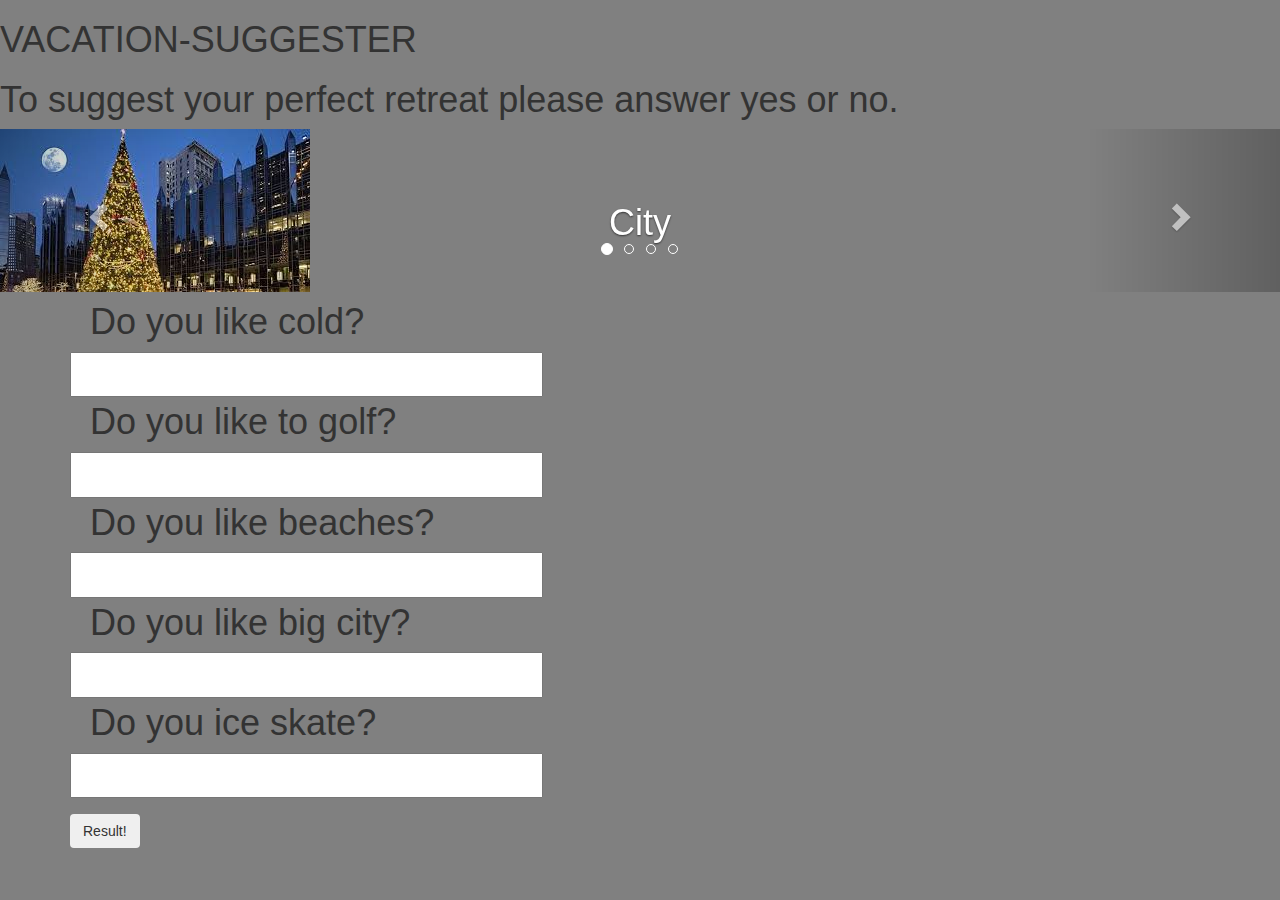
==== index.html @ 59c820a8 "fixed indent" ====
<!DOCTYPE html>
<html>
<head>
  <meta charset="utf-8">
  <link rel="stylesheet" href="https://maxcdn.bootstrapcdn.com/bootstrap/3.3.6/css/bootstrap.min.css">
  <link href="css/styles.css" rel="stylesheet">
  <script src="https://code.jquery.com/jquery-2.2.4.min.js"></script>
  <script src="https://maxcdn.bootstrapcdn.com/bootstrap/3.3.6/js/bootstrap.min.js"></script>
  <script src="js/scripts.js"></script>
  <title>VACATION-SUGGESTER</title>
</head>
<body>
  <div class="contaner">
    <H1>VACATION-SUGGESTER<H1>
      <p>To suggest your perfect retreat please answer yes or no.</p>
      <div class="contaner">
      </div>
      <div id="carousel-example-generic" class="carousel slide" data-ride="carousel">
        <ol class="carousel-indicators">
          <li data-target="#carousel-example-generic" data-slide-to="0" class="active"></li>
          <li data-target="#carousel-example-generic" data-slide-to="1"></li>
          <li data-target="#carousel-example-generic" data-slide-to="2"></li>
          <li data-target="#carousel-example-generic" data-slide-to="3"></li>
        </ol>
        <div class="carousel-inner" role="listbox">
          <div class="item active">
            <img src="img/city.jpg" alt="pictures">
            <div class="carousel-caption">
              City
            </div>
          </div>
          <div class="item">
            <img src="img/cold.jpg" alt="russ" class="img-responsive img-rounded">
            <div class="carousel-caption">
              Cold
            </div>
          </div>
          <div class="item">
            <img src="img/golf.jpg" alt="russ" class="img-responsive img-rounded">
            <div class="carousel-caption">
              golfS
            </div>
          </div>
          <div class="item">
            <img src="img/beach.jpg" alt="russ" class="img-responsive img-rounded">
            <div class="carousel-caption">
              Beach
            </div>
          </div>
          <a class="left carousel-control" href="#carousel-example-generic" role="button" data-slide="prev">
            <span class="glyphicon glyphicon-chevron-left" aria-hidden="true"></span>
            <span class="sr-only">Previous</span>
          </a>
          <a class="right carousel-control" href="#carousel-example-generic" role="button" data-slide="next">
            <span class="glyphicon glyphicon-chevron-right" aria-hidden="true"></span>
            <span class="sr-only">Next</span>
          </a>
        </div>
      </div>
      <div class="container">
        <div class="radio">
          <form class="radio">
            <div class="radio">
              <label for="">Do you like cold?</label>
              <input id="person1" class="radio" type="text">
            </div>
            <div class="radio">
              <label for="person2">Do you like to golf?</label>
              <input id="person2" class="radio" type="text">
            </div>
            <div class="radio">
              <label for="animal">Do you like beaches?</label>
              <input id="animal" class="radio" type="text">
            </div>
            <div class="radio">
              <label for="exclamation">Do you like big city?</label>
              <input id="exclamation" class="radio" type="text">
            </div>
            <div class="radio">
              <label for="verb">Do you ice skate?</label>
              <input id="verb" class="radio" type="text">
            </div>



          </form>
          <button type="submit" class="btn">Result!</button>
        </div>



      </body>
      </html>
---- css/styles.css ----
body {
    background-color: grey;
}

body {
	cursor: cell;
}
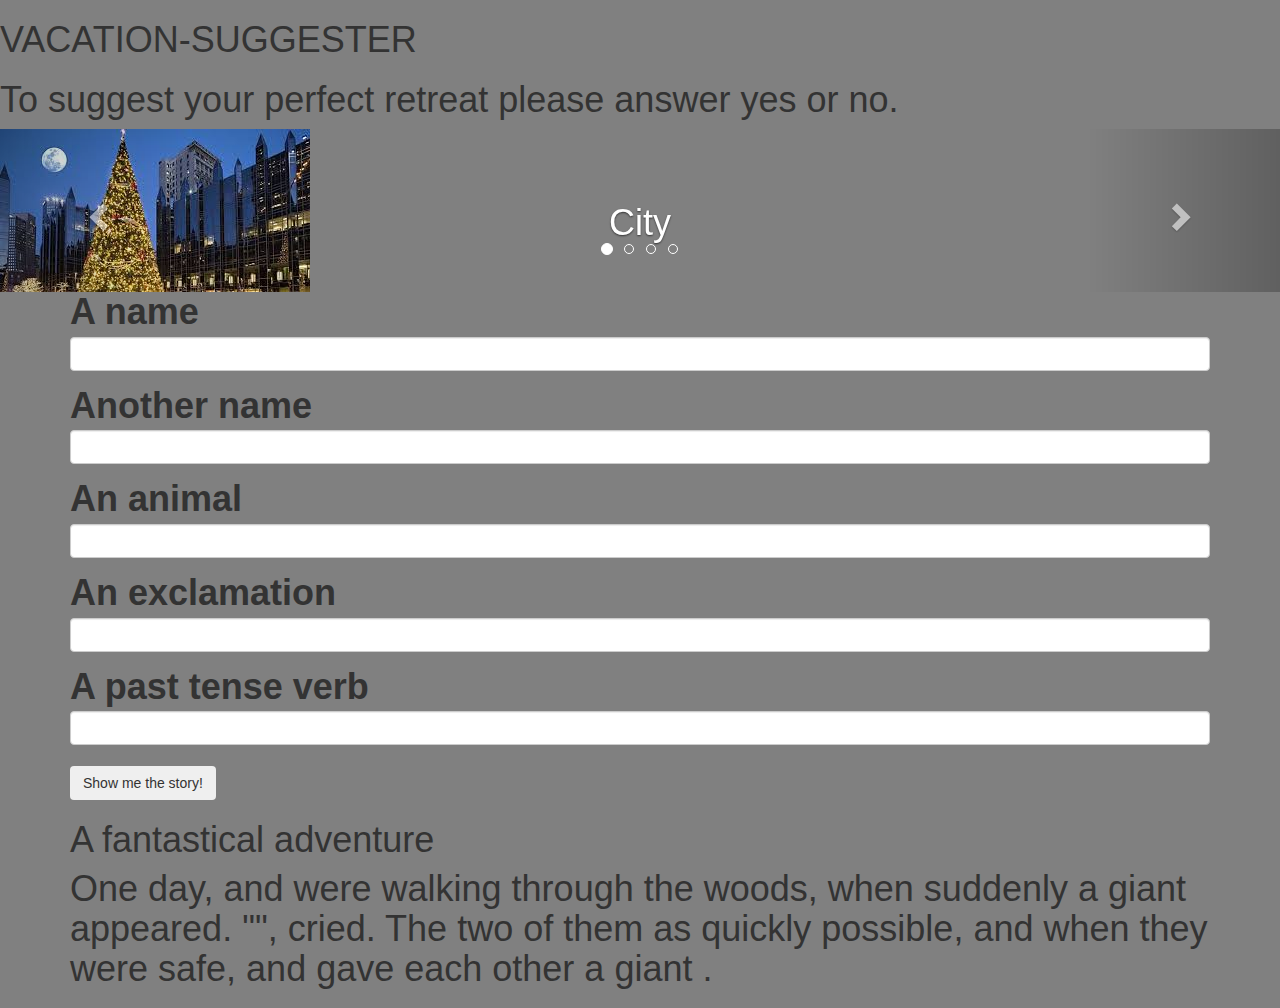
==== commit c0cce08e: "change layout" ====
--- a/index.html
+++ b/index.html
@@ -58,36 +58,35 @@
         </div>
       </div>
       <div class="container">
-        <div class="radio">
-          <form class="radio">
-            <div class="radio">
-              <label for="">Do you like cold?</label>
-              <input id="person1" class="radio" type="text">
+        <div id="blanks">
+          <form>
+            <div class="form-group">
+              <label for="person1">A name</label>
+              <input id="person1" class="form-control" type="text">
             </div>
-            <div class="radio">
-              <label for="person2">Do you like to golf?</label>
-              <input id="person2" class="radio" type="text">
+            <div class="form-group">
+              <label for="person2">Another name</label>
+              <input id="person2" class="form-control" type="text">
             </div>
-            <div class="radio">
-              <label for="animal">Do you like beaches?</label>
-              <input id="animal" class="radio" type="text">
+            <div class="form-group">
+              <label for="animal">An animal</label>
+              <input id="animal" class="form-control" type="text">
             </div>
-            <div class="radio">
-              <label for="exclamation">Do you like big city?</label>
-              <input id="exclamation" class="radio" type="text">
+            <div class="form-group">
+              <label for="exclamation">An exclamation</label>
+              <input id="exclamation" class="form-control" type="text">
             </div>
-            <div class="radio">
-              <label for="verb">Do you ice skate?</label>
-              <input id="verb" class="radio" type="text">
+            <div class="form-group">
+              <label for="verb">A past tense verb</label>
+              <input id="verb" class="form-control" type="text">
             </div>
-
-
-
+          
+            <button type="submit" class="btn">Show me the story!</button>
           </form>
-          <button type="submit" class="btn">Result!</button>
         </div>
-
-
-
-      </body>
-      </html>
+    <div id="story">
+      <h1>A fantastical adventure</h1>
+      <p>One day, <span class="person1"></span> and <span class="person2"></span> were walking through the woods, when suddenly a giant <span class="animal"></span> appeared. "<span class="exclamation"></span>", <span class="person1"></span> cried. The two of them <span class="verb"></span> as quickly possible, and when they were safe, <span class="person1"></span> and <span class="person2"></span> gave each other a giant <span class="noun"></span>.</p>
+    </div>
+  </body>
+</html>
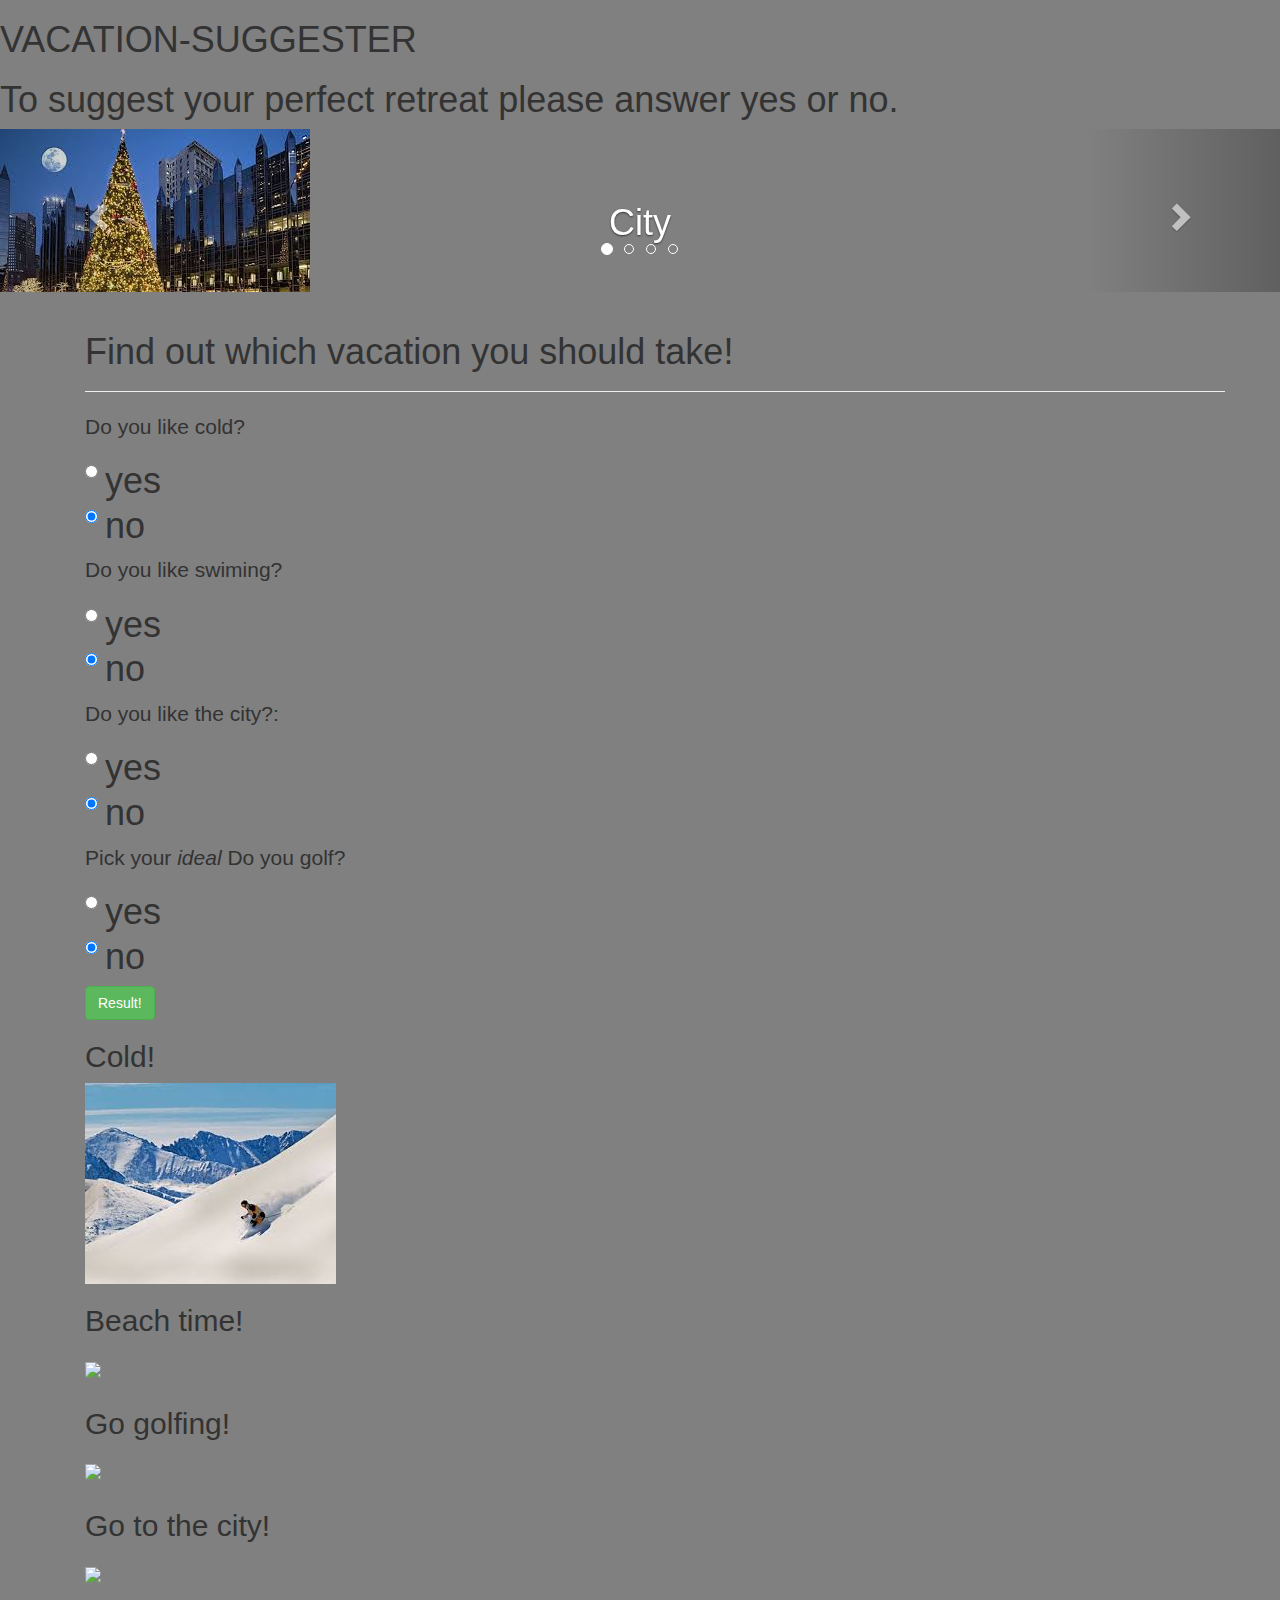
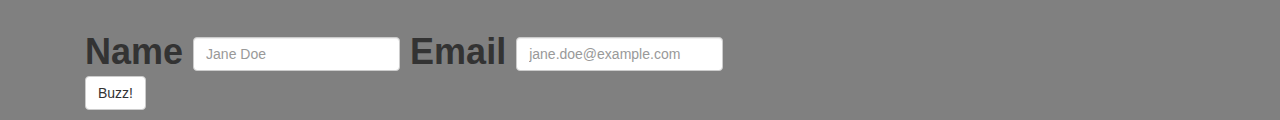
==== commit a0798adb: "add radio" ====
--- a/index.html
+++ b/index.html
@@ -58,35 +58,117 @@
         </div>
       </div>
       <div class="container">
-        <div id="blanks">
-          <form>
-            <div class="form-group">
-              <label for="person1">A name</label>
-              <input id="person1" class="form-control" type="text">
-            </div>
-            <div class="form-group">
-              <label for="person2">Another name</label>
-              <input id="person2" class="form-control" type="text">
-            </div>
-            <div class="form-group">
-              <label for="animal">An animal</label>
-              <input id="animal" class="form-control" type="text">
-            </div>
-            <div class="form-group">
-              <label for="exclamation">An exclamation</label>
-              <input id="exclamation" class="form-control" type="text">
-            </div>
-            <div class="form-group">
-              <label for="verb">A past tense verb</label>
-              <input id="verb" class="form-control" type="text">
-            </div>
-          
-            <button type="submit" class="btn">Show me the story!</button>
-          </form>
+
+
+        <div class="container">
+      <header class="page-header">
+        <h1>Find out which vacation you should take!</h1>
+      </header>
+
+      <form>
+
+      <div class="question1">
+        <p class="lead">Do you like cold?</p>
+        <div class="radio">
+          <label>
+            <input type="radio" name="optionsRadiosA" id="choice1" value="0" checked>yes
+          </label>
         </div>
-    <div id="story">
-      <h1>A fantastical adventure</h1>
-      <p>One day, <span class="person1"></span> and <span class="person2"></span> were walking through the woods, when suddenly a giant <span class="animal"></span> appeared. "<span class="exclamation"></span>", <span class="person1"></span> cried. The two of them <span class="verb"></span> as quickly possible, and when they were safe, <span class="person1"></span> and <span class="person2"></span> gave each other a giant <span class="noun"></span>.</p>
-    </div>
+
+        <div class="radio">
+          <label>
+            <input type="radio" name="optionsRadiosA" id="choice2" value="1" checked>no
+          </label>
+        </div>
+
+
+      </div>
+
+      <div class="question2">
+        <p class="lead">Do you like swiming?</p>
+        <div class="radio">
+          <label>
+            <input type="radio" name="optionsRadiosB" id="choice1" value="0" checked>yes
+          </label>
+        </div>
+
+        <div class="radio">
+          <label>
+            <input type="radio" name="optionsRadiosB" id="choice2" value="1" checked>no
+          </label>
+        </div>
+
+
+
+      <div id="question3">
+        <p class="lead">Do you like the city?:</p>
+        <div class="radio">
+          <label>
+            <input type="radio" name="optionsRadiosC" id="choice1" value="0" checked>yes
+          </label>
+        </div>
+
+        <div class="radio">
+          <label>
+            <input type="radio" name="optionsRadiosC" id="choice2" value="1" checked>no
+          </label>
+        </div>
+
+
+
+      <div id="question4">
+        <p class="lead">Pick your <em>ideal</em> Do you golf?</p>
+        <div class="radio">
+          <label>
+            <input type="radio" name="optionsRadiosD" id="choice3" value="2" checked>yes
+          </label>
+        </div>
+
+        <div class="radio">
+          <label>
+            <input type="radio" name="optionsRadiosD" id="choice3" value="2" checked>no
+          </label>
+        </div>
+
+
+
+
+      <button type="button" class="btn btn-success" name="button">Result!</button>
+      </form>
+
+
+
+      <div id="location1">
+        <h2>Cold!</h2>
+        <img src="img/cold.jpg">
+      </div>
+
+      <div id="location2">
+        <h2>Beach time!</h2>
+        <img src="img/greece.jpg">
+      </div>
+
+      <div id="location3">
+        <h2>Go golfing!</h2>
+        <img src="img/iceland.gif">
+      </div>
+
+      <div id="location4">
+        <h2>Go to the city!</h2>
+        <img src="img/mexico2.jpg">
+      </div>
+
+
+      <br>
+      <form class="form-inline">
+        <div class="form-group">
+          <label for="exampleInputName2">Name</label>
+          <input type="text" class="form-control" id="exampleInputName2" placeholder="Jane Doe">
+        </div>
+        <div class="form-group">
+          <label for="exampleInputEmail2">Email</label>
+          <input type="email" class="form-control" id="exampleInputEmail2" placeholder="jane.doe@example.com">
+        </div>
+        <button id="pancake" type="submit" class="btn btn-default">Buzz!</button>
   </body>
 </html>
--- a/css/styles.css
+++ b/css/styles.css
@@ -5,3 +5,12 @@
 body {
 	cursor: cell;
 }
+
+.btn {
+  display: block;
+}
+
+
+#cold {
+  display:none;
+}
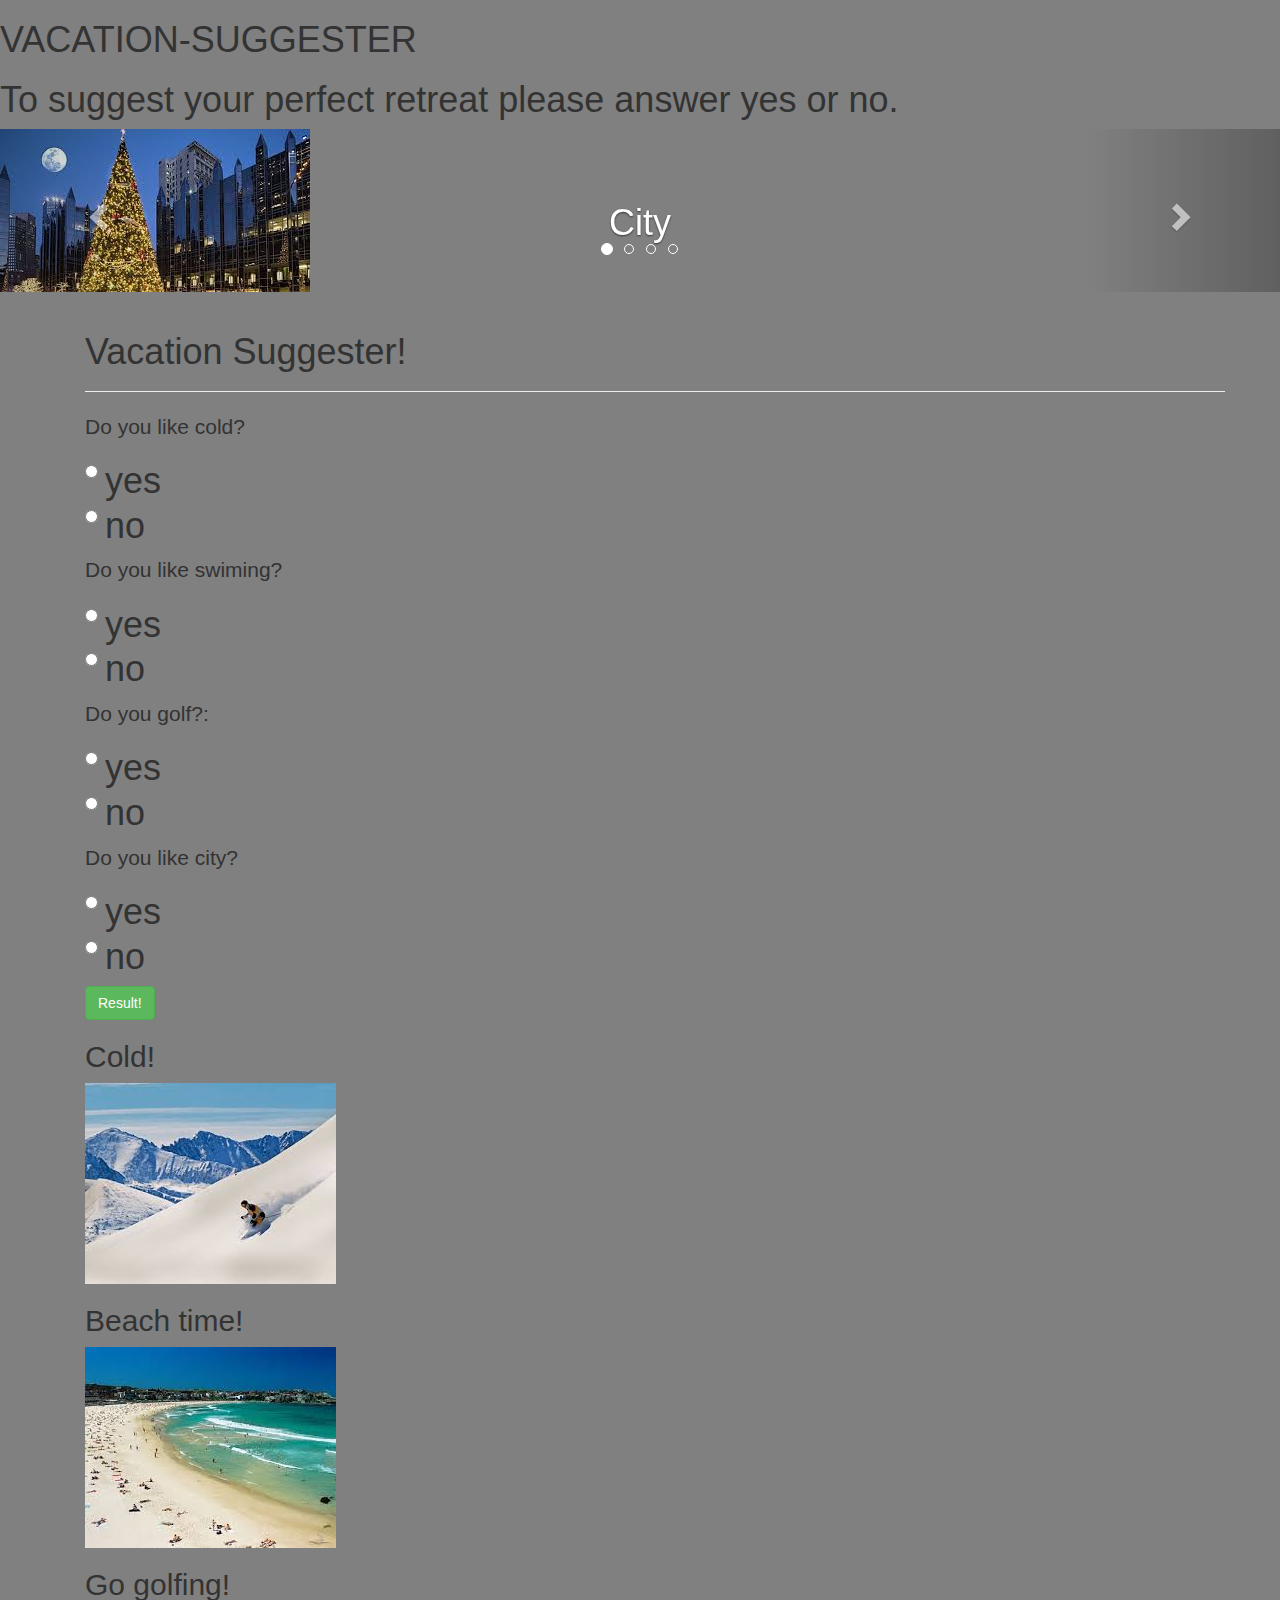
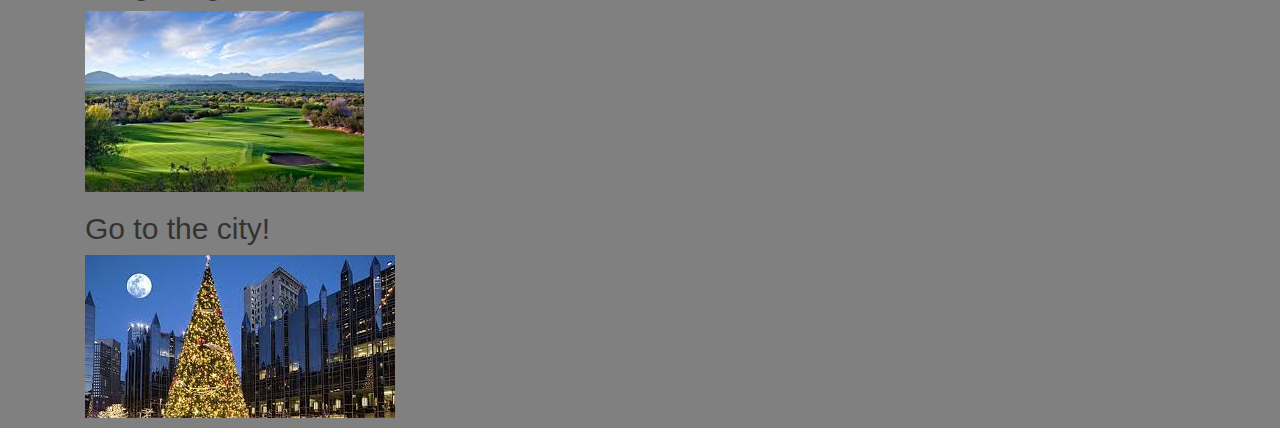
==== commit ac219901: "remove checked radio" ====
--- a/index.html
+++ b/index.html
@@ -38,7 +38,7 @@
           <div class="item">
             <img src="img/golf.jpg" alt="russ" class="img-responsive img-rounded">
             <div class="carousel-caption">
-              golfS
+              Golf
             </div>
           </div>
           <div class="item">
@@ -62,71 +62,71 @@
 
         <div class="container">
       <header class="page-header">
-        <h1>Find out which vacation you should take!</h1>
+        <h1>Vacation Suggester!</h1>
       </header>
 
       <form>
 
-      <div class="question1">
+      <div id="question1">
         <p class="lead">Do you like cold?</p>
         <div class="radio">
           <label>
-            <input type="radio" name="optionsRadiosA" id="choice1" value="0" checked>yes
+            <input type="radio" name="optionsRadiosA" id="choice1" value="0" >yes
           </label>
         </div>
 
         <div class="radio">
           <label>
-            <input type="radio" name="optionsRadiosA" id="choice2" value="1" checked>no
+            <input type="radio" name="optionsRadiosA" id="choice2" value="1" >no
           </label>
         </div>
 
 
       </div>
 
-      <div class="question2">
+      <div id="question2">
         <p class="lead">Do you like swiming?</p>
         <div class="radio">
           <label>
-            <input type="radio" name="optionsRadiosB" id="choice1" value="0" checked>yes
+            <input type="radio" name="optionsRadiosB" id="choice1" value="0" >yes
           </label>
         </div>
 
         <div class="radio">
           <label>
-            <input type="radio" name="optionsRadiosB" id="choice2" value="1" checked>no
+            <input type="radio" name="optionsRadiosB" id="choice2" value="1" >no
           </label>
         </div>
 
 
 
       <div id="question3">
-        <p class="lead">Do you like the city?:</p>
+        <p class="lead">Do you golf?:</p>
         <div class="radio">
           <label>
-            <input type="radio" name="optionsRadiosC" id="choice1" value="0" checked>yes
+            <input type="radio" name="optionsRadiosC" id="choice1" value="0" >yes
           </label>
         </div>
 
         <div class="radio">
           <label>
-            <input type="radio" name="optionsRadiosC" id="choice2" value="1" checked>no
+            <input type="radio" name="optionsRadiosC" id="choice2" value="1" >no
           </label>
         </div>
 
 
 
-      <div id="question4">
-        <p class="lead">Pick your <em>ideal</em> Do you golf?</p>
+      <div class="question4">
+        <p class="lead"> Do you like city?</p>
         <div class="radio">
           <label>
-            <input type="radio" name="optionsRadiosD" id="choice3" value="2" checked>yes
+            <input type="radio" name="optionsRadiosD" id="choice3" value="2" >yes
           </label>
         </div>
 
         <div class="radio">
           <label>
-            <input type="radio" name="optionsRadiosD" id="choice3" value="2" checked>no
+            <input type="radio" name="optionsRadiosD" id="choice3" value="2" >no
           </label>
         </div>
 
@@ -145,30 +145,20 @@
 
       <div id="location2">
         <h2>Beach time!</h2>
-        <img src="img/greece.jpg">
+        <img src="img/beach.jpg">
       </div>
 
       <div id="location3">
         <h2>Go golfing!</h2>
-        <img src="img/iceland.gif">
+        <img src="img/golf.jpg">
       </div>
 
       <div id="location4">
         <h2>Go to the city!</h2>
-        <img src="img/mexico2.jpg">
+        <img src="img/city.jpg">
       </div>
 
 
-      <br>
-      <form class="form-inline">
-        <div class="form-group">
-          <label for="exampleInputName2">Name</label>
-          <input type="text" class="form-control" id="exampleInputName2" placeholder="Jane Doe">
-        </div>
-        <div class="form-group">
-          <label for="exampleInputEmail2">Email</label>
-          <input type="email" class="form-control" id="exampleInputEmail2" placeholder="jane.doe@example.com">
-        </div>
-        <button id="pancake" type="submit" class="btn btn-default">Buzz!</button>
+
   </body>
 </html>
--- a/css/styles.css
+++ b/css/styles.css
@@ -3,7 +3,7 @@
 }
 
 body {
-	cursor: cell;
+	cursor: pointer;
 }
 
 .btn {
@@ -11,6 +11,6 @@
 }
 
 
-#cold {
+#location1, #location2, #location3, #location4,  {
   display:none;
 }
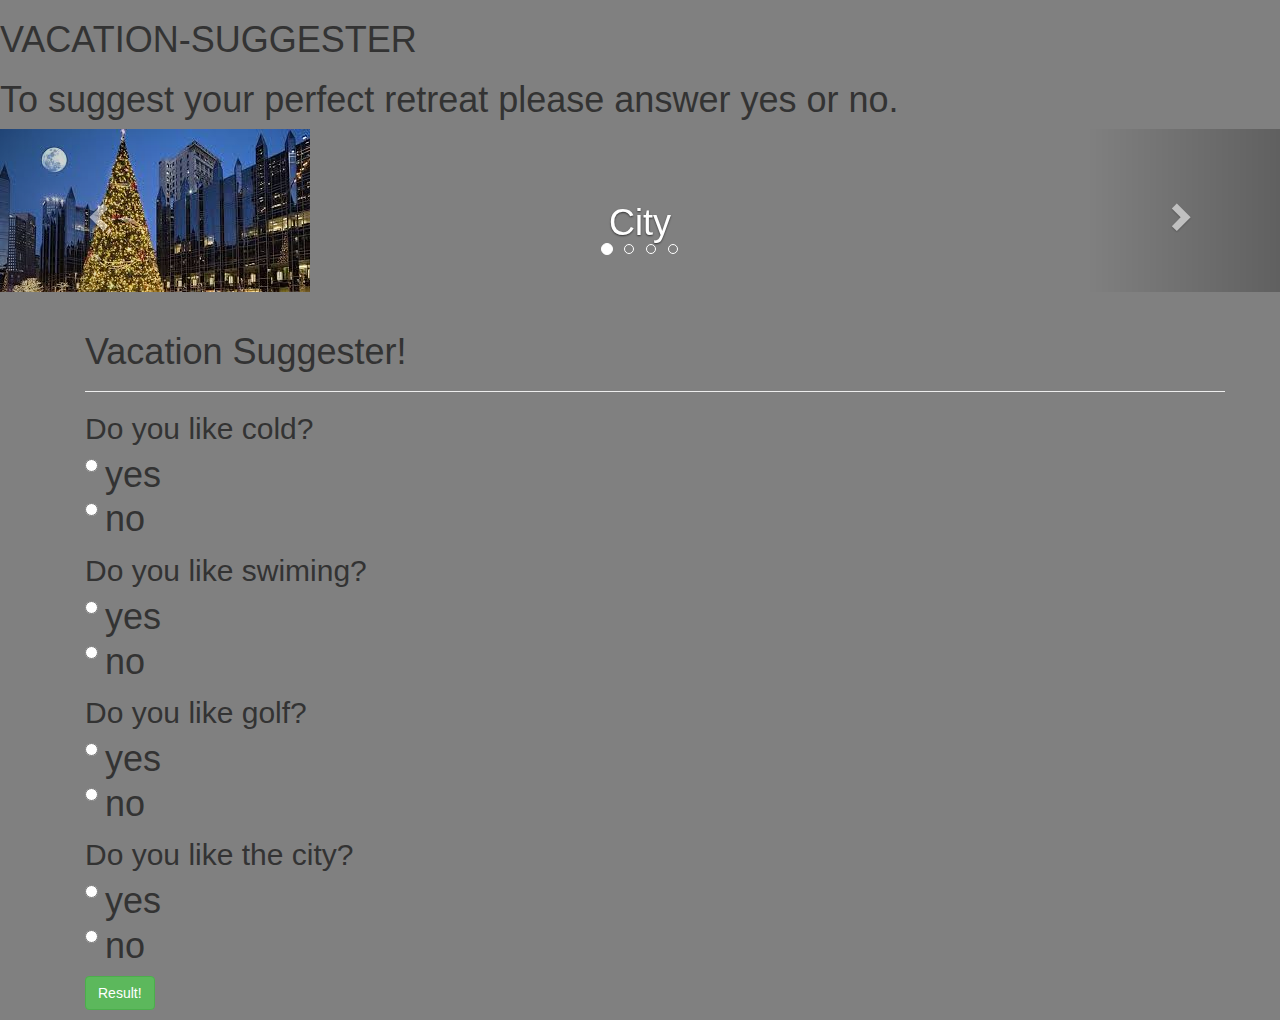
==== commit 81c6cc0e: "update radio" ====
--- a/index.html
+++ b/index.html
@@ -67,68 +67,66 @@
 
       <form>
 
-      <div id="question1">
-        <p class="lead">Do you like cold?</p>
-        <div class="radio">
-          <label>
-            <input type="radio" name="optionsRadiosA" id="choice1" value="0" >yes
-          </label>
-        </div>
-
-        <div class="radio">
-          <label>
-            <input type="radio" name="optionsRadiosA" id="choice2" value="1" >no
-          </label>
-        </div>
+  <div class="radio">
+        <h2>Do you like cold?</h2>
+    <label>
+    <input type="radio" name="location1" value="yes" >
+      yes
+    </label>
+  </div>
+  <div class="radio">
+    <label>
+      <input type="radio" name="location1" value="no">
+      no
+    </label>
+  </div>
 
 
-      </div>
-
-      <div id="question2">
-        <p class="lead">Do you like swiming?</p>
-        <div class="radio">
-          <label>
-            <input type="radio" name="optionsRadiosB" id="choice1" value="0" >yes
-          </label>
-        </div>
-
-        <div class="radio">
-          <label>
-            <input type="radio" name="optionsRadiosB" id="choice2" value="1" >no
-          </label>
-        </div>
+  <div class="radio">
+        <h2>Do you like swiming?</h2>
+    <label>
+    <input type="radio" name="location2" value="yes" >
+      yes
+    </label>
+  </div>
+  <div class="radio">
+    <label>
+      <input type="radio" name="location2" value="no">
+      no
+    </label>
+  </div>
 
 
-
-      <div id="question3">
-        <p class="lead">Do you golf?:</p>
-        <div class="radio">
-          <label>
-            <input type="radio" name="optionsRadiosC" id="choice1" value="0" >yes
-          </label>
-        </div>
-
-        <div class="radio">
-          <label>
-            <input type="radio" name="optionsRadiosC" id="choice2" value="1" >no
-          </label>
-        </div>
+  <div class="radio">
+        <h2>Do you like golf?</h2>
+    <label>
+    <input type="radio" name="location3" value="yes" >
+      yes
+    </label>
+  </div>
+  <div class="radio">
+    <label>
+      <input type="radio" name="location3" value="no">
+      no
+    </label>
+  </div>
 
 
+  <div class="radio">
+        <h2>Do you like the city?</h2>
+    <label>
+    <input type="radio" name="location4" value="yes" >
+      yes
+    </label>
+  </div>
+  <div class="radio">
+    <label>
+      <input type="radio" name="location4" value="no">
+      no
+    </label>
+  </div>
 
-      <div class="question4">
-        <p class="lead"> Do you like city?</p>
-        <div class="radio">
-          <label>
-            <input type="radio" name="optionsRadiosD" id="choice3" value="2" >yes
-          </label>
-        </div>
 
-        <div class="radio">
-          <label>
-            <input type="radio" name="optionsRadiosD" id="choice3" value="2" >no
-          </label>
-        </div>
 
 
 
--- a/css/styles.css
+++ b/css/styles.css
@@ -11,6 +11,6 @@
 }
 
 
-#location1, #location2, #location3, #location4,  {
+#location1, #location2, #location3, #location4 {
   display:none;
 }
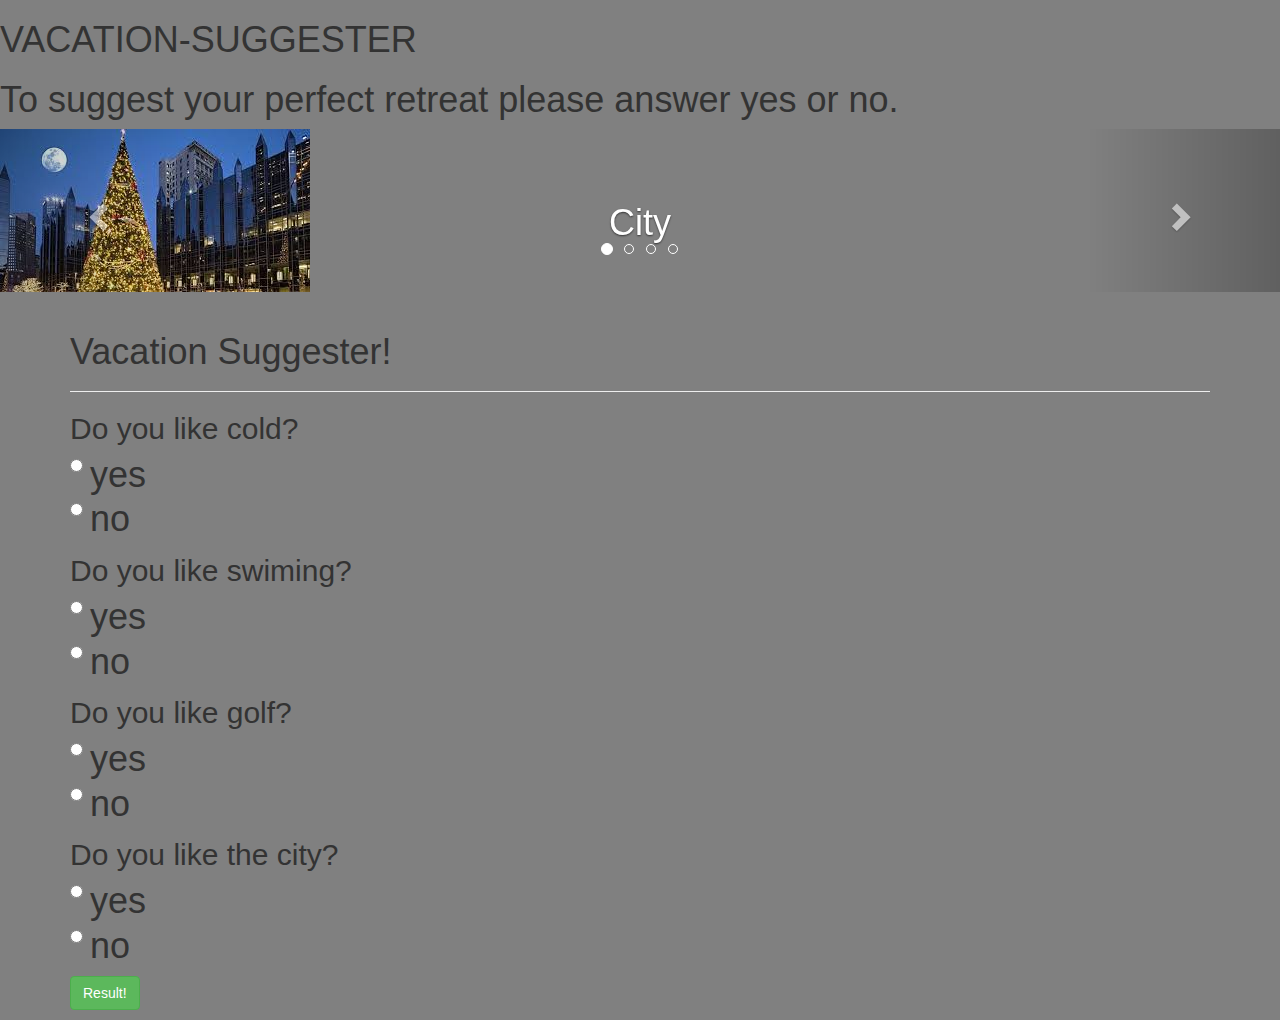
==== commit 7da4c688: "fixed submit btn" ====
--- a/index.html
+++ b/index.html
@@ -13,8 +13,7 @@
   <div class="contaner">
     <H1>VACATION-SUGGESTER<H1>
       <p>To suggest your perfect retreat please answer yes or no.</p>
-      <div class="contaner">
-      </div>
+
       <div id="carousel-example-generic" class="carousel slide" data-ride="carousel">
         <ol class="carousel-indicators">
           <li data-target="#carousel-example-generic" data-slide-to="0" class="active"></li>
@@ -57,7 +56,6 @@
           </a>
         </div>
       </div>
-      <div class="container">
 
 
         <div class="container">
@@ -65,7 +63,7 @@
         <h1>Vacation Suggester!</h1>
       </header>
 
-      <form>
+      <form id="serving">
 
   <div class="radio">
         <h2>Do you like cold?</h2>
@@ -131,12 +129,15 @@
 
 
 
-      <button type="button" class="btn btn-success" name="button">Result!</button>
-      </form>
+      <button type="submit" class="btn btn-success" name="button">Result!</button>
 
 
 
-      <div id="location1">
+      </form>
+
+</div>
+
+      <div id="locationOne">
         <h2>Cold!</h2>
         <img src="img/cold.jpg">
       </div>
--- a/css/styles.css
+++ b/css/styles.css
@@ -11,6 +11,6 @@
 }
 
 
-#location1, #location2, #location3, #location4 {
+#locationOne, #location2, #location3, #location4 {
   display:none;
 }
